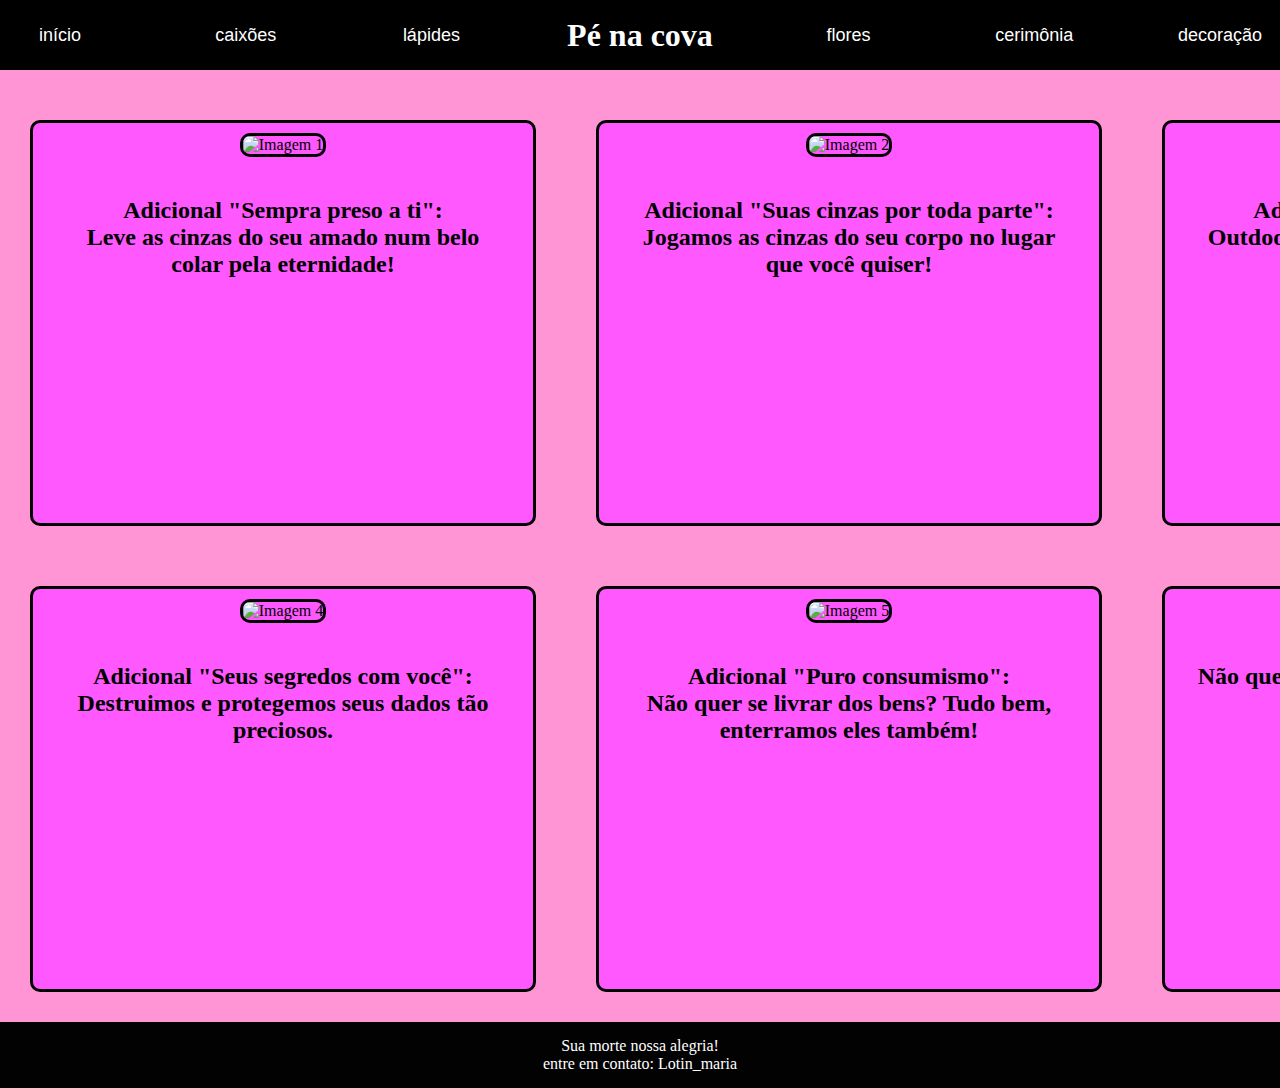
==== adicional.html @ 7173f4b7 "casemiro" ====
<!DOCTYPE html>
<html lang="en">

<head>
    <meta charset="UTF-8">
    <title>Pé na cova</title>
    <link rel="shortcut icon" href="img/cemi.png" type="image/x-icon">
    <link rel="stylesheet" href="styles.css">
</head>

<body>
    <header>
        <button class="button" id="button1"><a href="./index.html">início</a></button>
        <button class="button" id="button2"><a href="./caixoes.html">caixões</a></button>
        <button class="button" id="button3"><a href="./lapides.html">lápides</a></button>
        <h1 class="divider">Pé na cova</h1>
        <button class="button" id="button4"><a href="./flores.html">flores</a></button>
        <button class="button" id="button5"><a href="./cerimonia.html">cerimônia</a></button>
        <button class="button" id="button6"><a href="./decoracao.html">decoração</a></button>
    </header>

    <div class="gallery">
        <div class="image-container">
            <img src="https://http2.mlstatic.com/D_NQ_NP_855498-MLB51954678440_102022-O.webp" alt="Imagem 1">
            <h2>Adicional "Sempra preso a ti": <br>Leve as cinzas do seu amado num belo colar pela eternidade!</h2>
        </div>
        <div class="image-container">
            <img src="https://th.bing.com/th/id/OIP.xwHNU6HewVfubq6MshE6JQHaJ4?pid=ImgDet&rs=1" alt="Imagem 2">
            <h2>Adicional "Suas cinzas por toda parte":<br>Jogamos as cinzas do seu corpo no lugar que você quiser!</h2>
        </div>
        <div class="image-container">
            <img src="https://img.blogdoanderson.com/2015/06/DSC_0790.jpg" alt="Imagem 3">
            <h2>Adicional "Anuncio da perda": <br>Outdoor no meio da rua anunciando sua triste partida.</h2>
        </div>
        <div class="image-container">
            <img src="https://th.bing.com/th/id/OIP.eXn77vH6ACpkFvWOaohKagHaFh?pid=ImgDet&rs=1" alt="Imagem 4">
            <h2>Adicional "Seus segredos com você": <br> Destruimos e protegemos seus dados tão preciosos.</h2>
        </div>
        <div class="image-container">
            <img src="https://th.bing.com/th/id/OIP.jk8pDCwAHFabVf7IPkw5bAHaHT?pid=ImgDet&rs=1" alt="Imagem 5">
            <h2>Adicional "Puro consumismo": <br>Não quer se livrar dos bens? Tudo bem, enterramos eles também!</h2>
        </div>
        <div class="image-container">
            <img src="https://weirdomatic.com/wp-content/pictures/skeletons_in_love_6.jpg" alt="Imagem 6">
            <h2>Não que abandonar seu parceiro? Leve ele junto!</h2>
        </div>
    </div>


    <footer>
        <p>Sua morte nossa alegria!
        <p> entre em contato: Lotin_maria</p>

        </p>
    </footer>

    <script src="scripts.js"></script>
</body>

</html>
---- styles.css ----
* {
    padding: 0;
    margin: 0;
}
/* Estilos para o cabeçalho */
header {
    background-color: #000000;
    display: flex;
    justify-content: space-between;
    align-items: center;
    padding: 10px;
}



a {
    text-decoration: none;
    color: white;
    font-size: large;
}

.button {
    width: 100px;
    height: 50px;
    background-color:  rgb(0, 0, 0);
    color: #000000;
    border: none;
    text-decoration: none;
    /* Adicione outros estilos conforme necessário */
}

.divider {
    color: #ffffff;
}

/* Estilos para a galeria de imagens */
.gallery {
    display: grid;
    grid-template-columns: 1fr 1fr 1fr;
    grid-template-rows: 1fr 1fr;
    align-items: center;
    margin-top: 20px;
}

.image-container {
    width: 500px;
    height: 400px;
    text-align: center;
    border: solid #000000;
    border-radius: 10px;
    background-color: rgb(255, 88, 255);
    margin: 30px;
}

.image-container > img {
    margin: 10px;
    border-radius: 10px;
    border: solid black;
    height: 200px;
}

.image-container > h2 {
    margin: 30px;
}

.row {
    display: flex;
    justify-content: space-between;
    margin-bottom: 10px;
}
body {
    background-color: #ff95d5;
}

img {
    width: 200px;
    height: auto;
}

/* Estilos para o rodapé */
footer {
    background-color: #020202;
    color: #ffffff;
    text-align: center;
    padding: 15px 0;
}
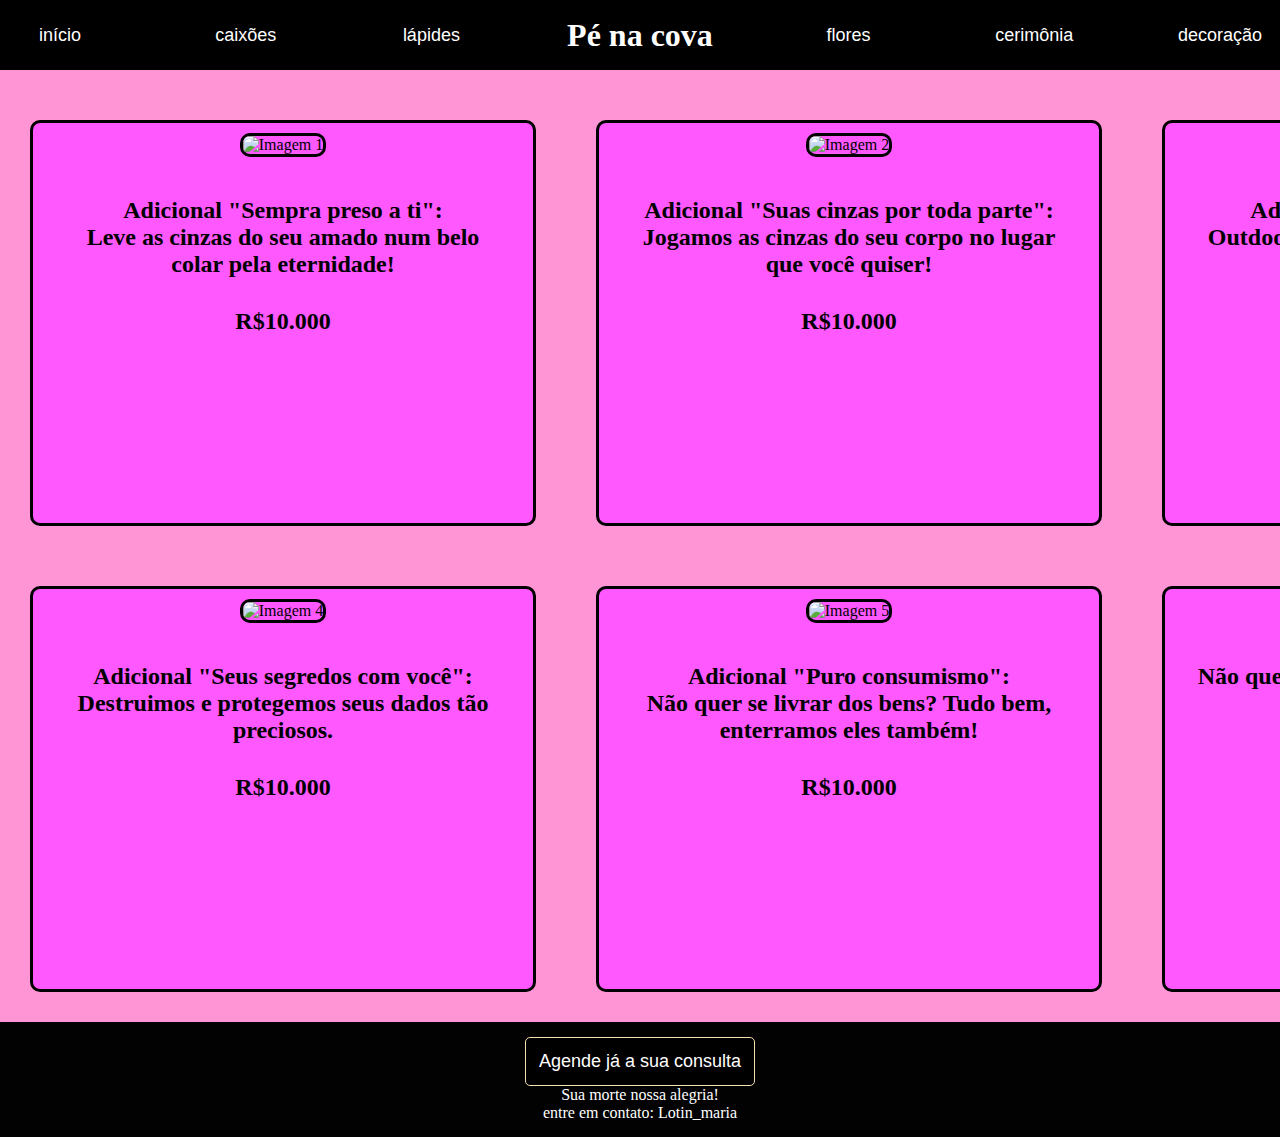
==== commit 7c2c39c9: "finalizado" ====
--- a/adicional.html
+++ b/adicional.html
@@ -23,35 +23,53 @@
         <div class="image-container">
             <img src="https://http2.mlstatic.com/D_NQ_NP_855498-MLB51954678440_102022-O.webp" alt="Imagem 1">
             <h2>Adicional "Sempra preso a ti": <br>Leve as cinzas do seu amado num belo colar pela eternidade!</h2>
+            <h2>R$10.000</h2>
         </div>
         <div class="image-container">
             <img src="https://th.bing.com/th/id/OIP.xwHNU6HewVfubq6MshE6JQHaJ4?pid=ImgDet&rs=1" alt="Imagem 2">
             <h2>Adicional "Suas cinzas por toda parte":<br>Jogamos as cinzas do seu corpo no lugar que você quiser!</h2>
+            <h2>R$10.000</h2>
         </div>
         <div class="image-container">
             <img src="https://img.blogdoanderson.com/2015/06/DSC_0790.jpg" alt="Imagem 3">
-            <h2>Adicional "Anuncio da perda": <br>Outdoor no meio da rua anunciando sua triste partida.</h2>
+            <h2>Adi cional "Anuncio da perda": <br>Outdoor no meio da rua anunciando sua triste partida.</h2>
+            <h2>R$10.000</h2>
         </div>
         <div class="image-container">
             <img src="https://th.bing.com/th/id/OIP.eXn77vH6ACpkFvWOaohKagHaFh?pid=ImgDet&rs=1" alt="Imagem 4">
             <h2>Adicional "Seus segredos com você": <br> Destruimos e protegemos seus dados tão preciosos.</h2>
+            <h2>R$10.000</h2>
         </div>
         <div class="image-container">
             <img src="https://th.bing.com/th/id/OIP.jk8pDCwAHFabVf7IPkw5bAHaHT?pid=ImgDet&rs=1" alt="Imagem 5">
             <h2>Adicional "Puro consumismo": <br>Não quer se livrar dos bens? Tudo bem, enterramos eles também!</h2>
+            <h2>R$10.000</h2>
         </div>
         <div class="image-container">
             <img src="https://weirdomatic.com/wp-content/pictures/skeletons_in_love_6.jpg" alt="Imagem 6">
             <h2>Não que abandonar seu parceiro? Leve ele junto!</h2>
+            <h2>R$10.000</h2>
         </div>
     </div>
 
 
     <footer>
-        <p>Sua morte nossa alegria!
+        <button id="agendamento-button">Agende já a sua consulta</button>
+        <dialog>
+            <form>
+                <label for="">Informe o seu nome</label><br>
+                <input type="text" placeholder="nome" id="nome"> <br>
+                <label for="">Informe a data que deseja marcar a sua consulta</label> <br>
+                <input type="date" id="data"> <br>
+                <label for="">Informe seu email e número de contato</label><br>
+                <input type="email" placeholder="email" id="email"><br>
+                <input type="number" placeholder="número" id="num"><br>
+                <button id="agendamento-close">Agendar</button>
+                <button id="agendamento-cancela">Cancelar</button>
+            </form>
+        </dialog>
+        <p>Sua morte nossa alegria!</p>
         <p> entre em contato: Lotin_maria</p>
-
-        </p>
     </footer>
 
     <script src="scripts.js"></script>
--- a/styles.css
+++ b/styles.css
@@ -10,8 +10,6 @@
     align-items: center;
     padding: 10px;
 }
-
-
 
 a {
     text-decoration: none;
@@ -84,3 +82,35 @@
     text-align: center;
     padding: 15px 0;
 }
+
+footer button {
+    background-color: #000000;
+    color: #ffffff;
+    border: 1px solid wheat;
+    border-radius: 5px;
+    padding: 1%;
+    cursor: pointer;
+    font-size: large;
+}
+
+dialog::backdrop {
+    background-color: #0000007a;
+}
+
+dialog  {
+    border: 2px solid black;
+    border-radius: 5px;
+    box-shadow: 2px 2px rgba(0, 0, 0, 0.534);
+    margin: 100px;
+    width: 400px;
+}
+
+dialog > form {
+    margin: 5%;
+}
+
+dialog > form input {
+    margin: 3%;
+    border-radius: 5px;
+    border: 0.2px solid #000000;
+}